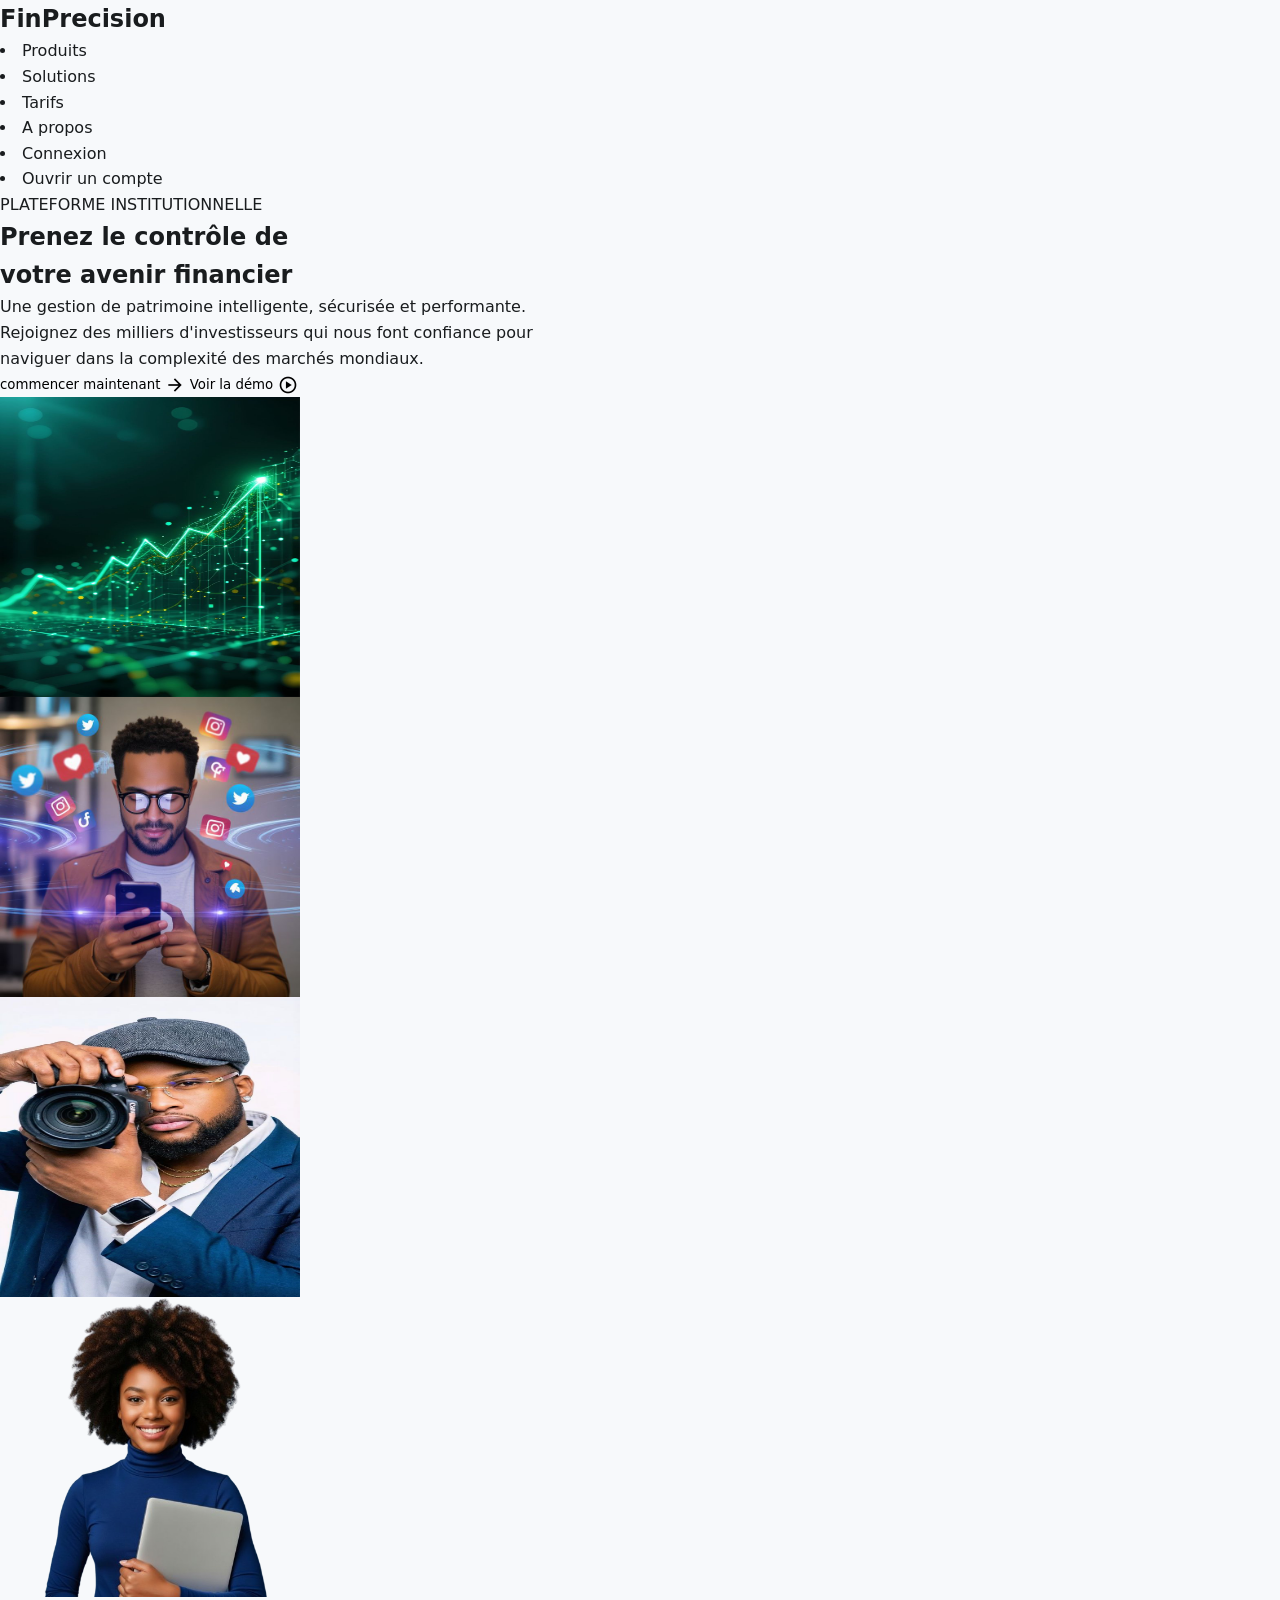
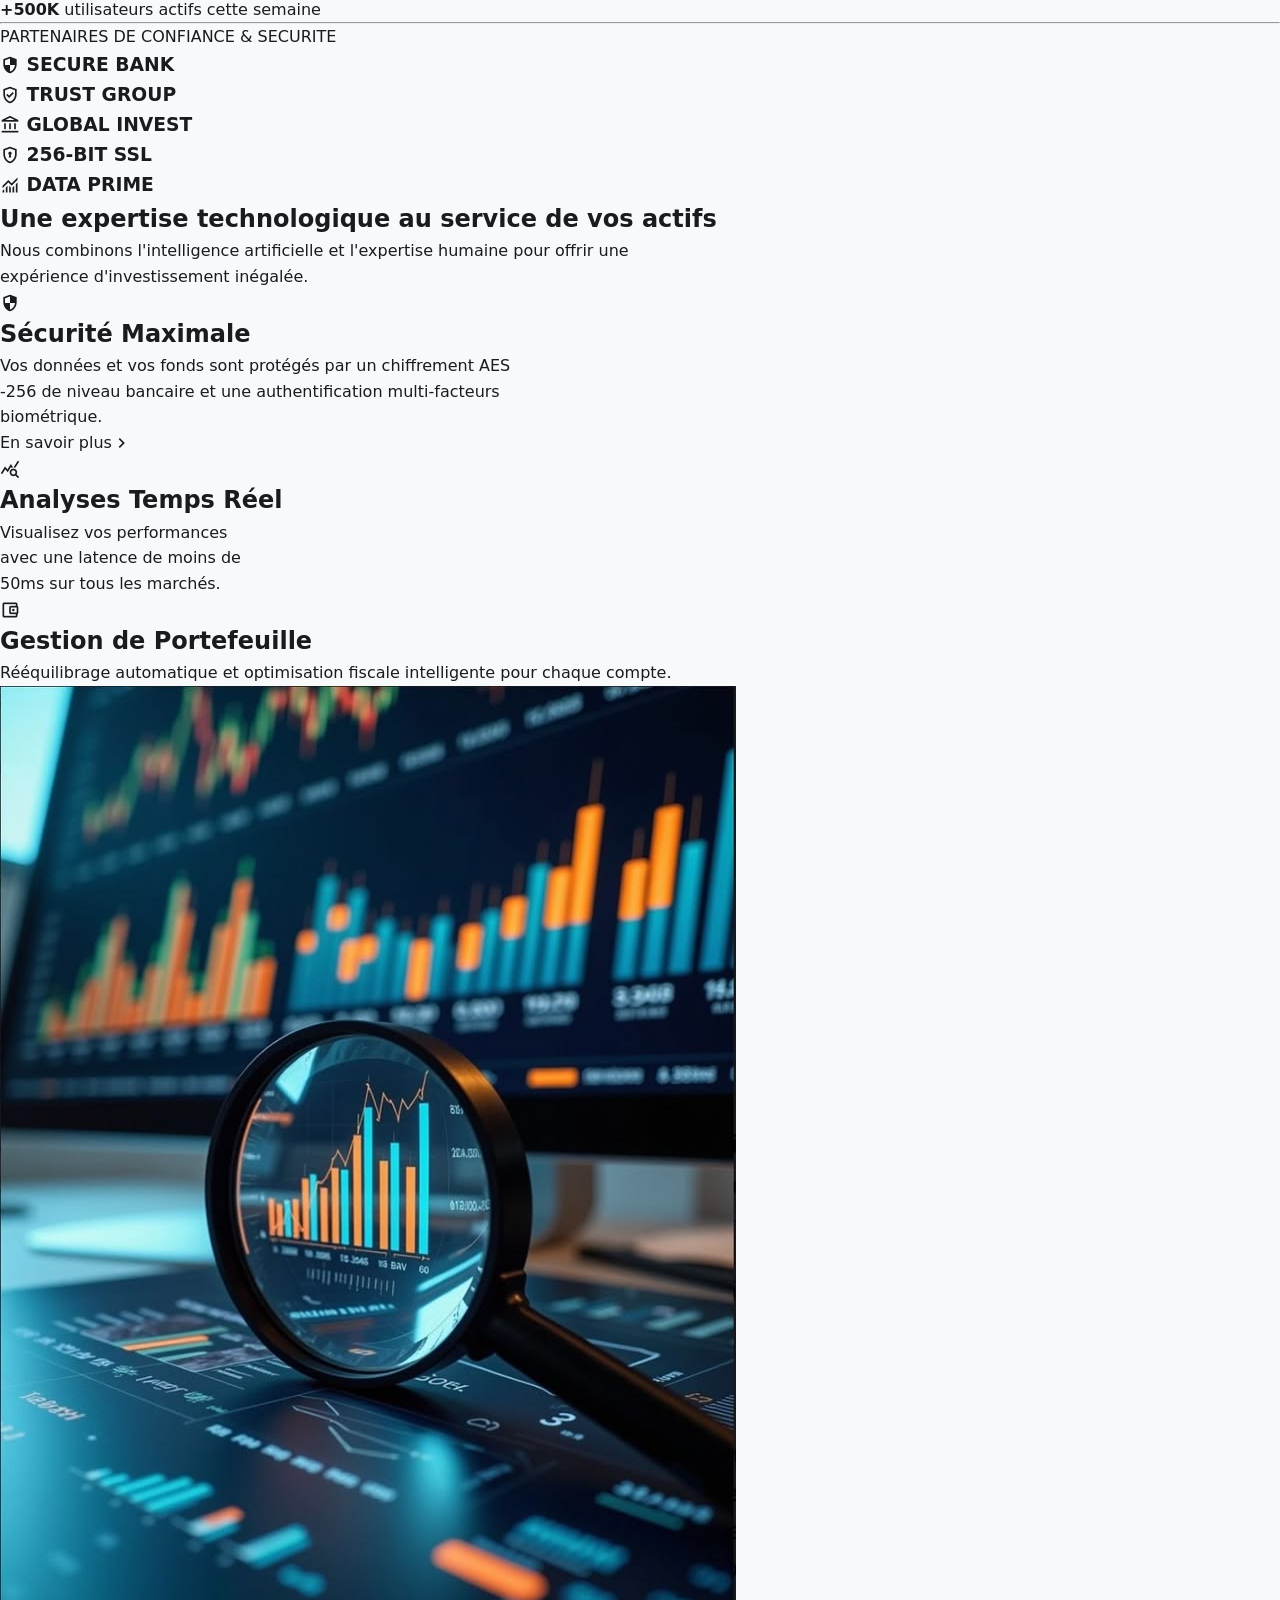
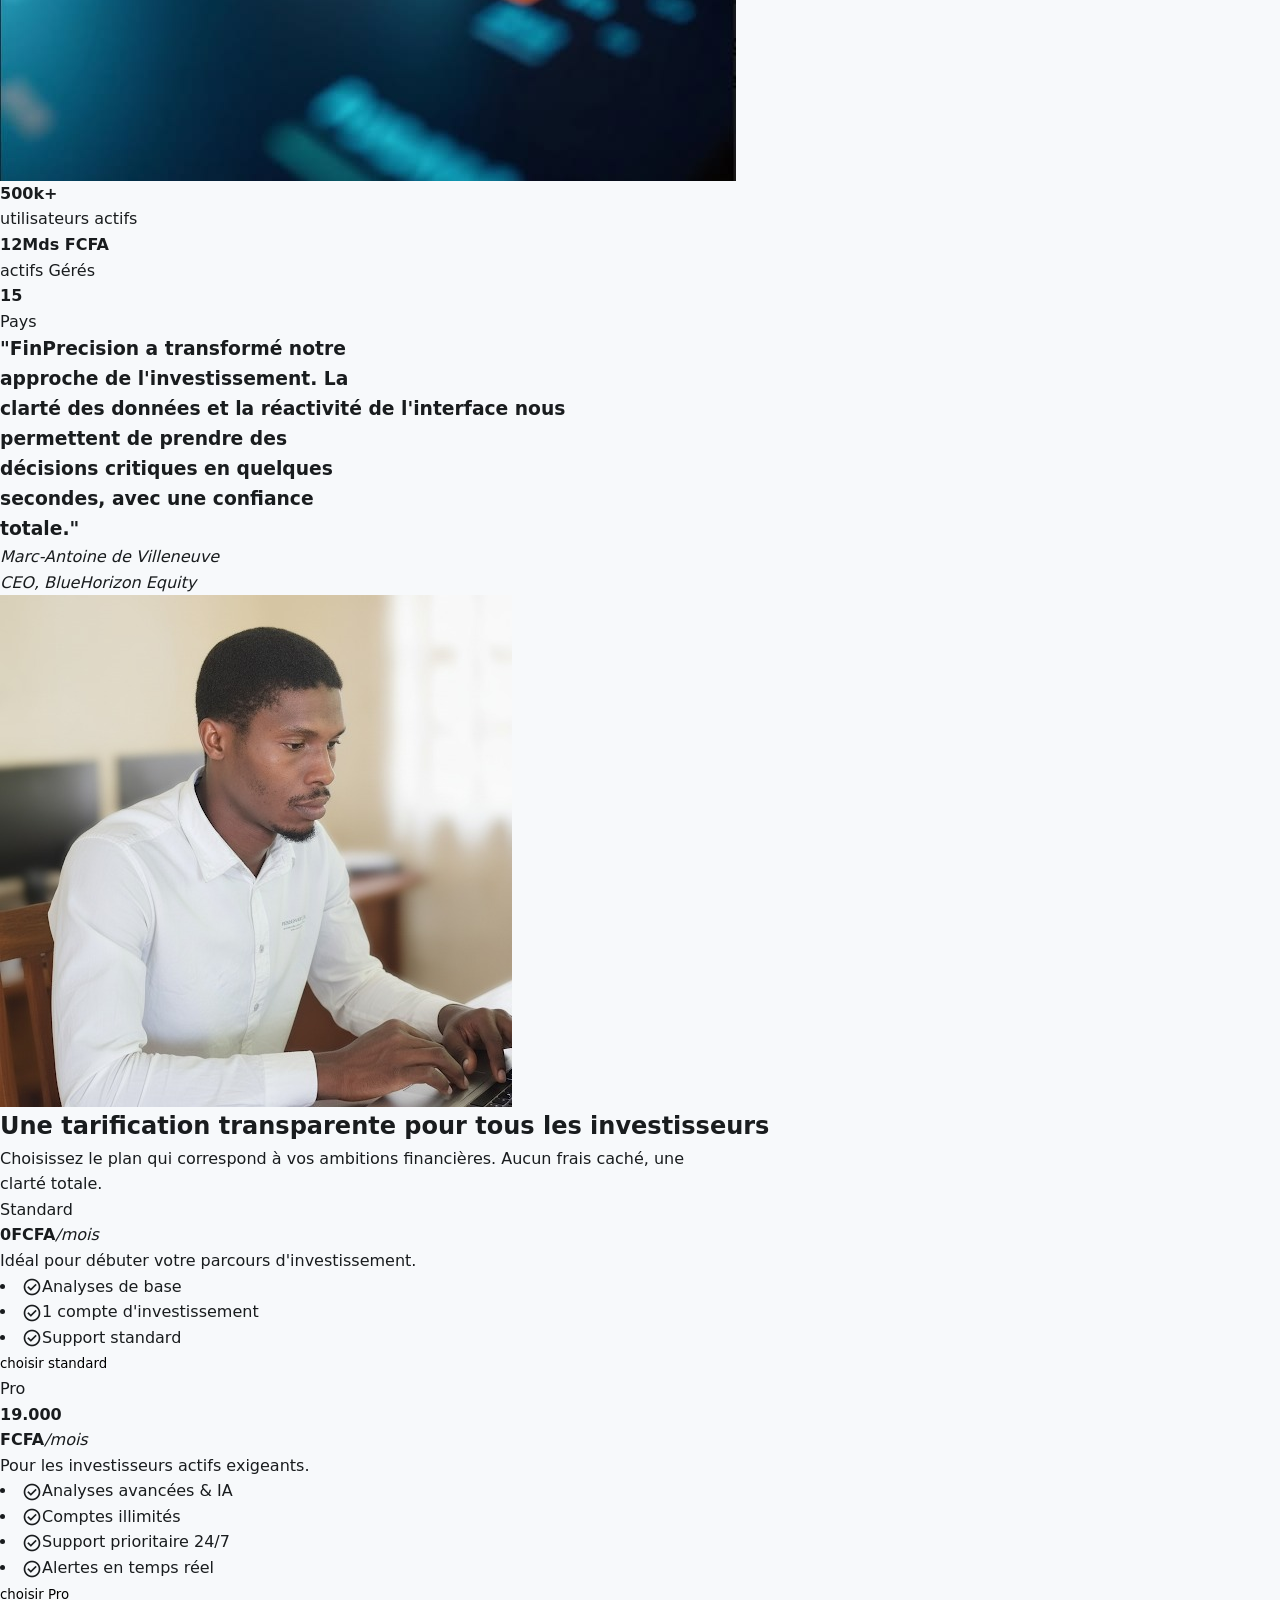
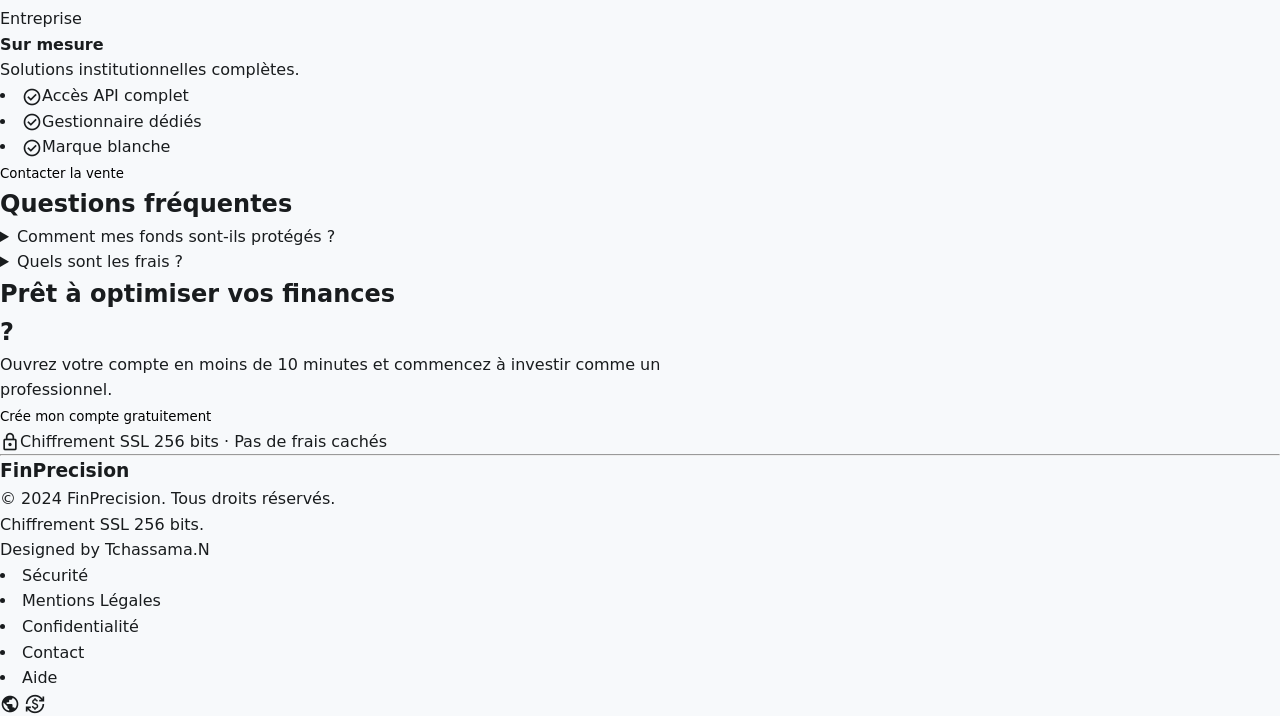
==== index.html @ 59a0fbd0 "mon commit" ====
<!DOCTYPE html>
<html lang="en">
<head>
    <meta charset="UTF-8">
    <meta name="viewport" content="width=device-width, initial-scale=1.0">
    <title>FinPrecision</title>
       <link href="https://fonts.googleapis.com/css2?family=Material+Symbols+Outlined" rel="stylesheet" />
        <link rel="stylesheet" href="style1.css">
</head>
<body>
    <header>
        <nav>
            <h1>FinPrecision</h1>
            <li><a href="#">Produits</a></li>
            <li><a href="#">Solutions</a></li>
            <li><a href="#">Tarifs</a></li>
            <li><a href="#">A propos</a></li>
            <li><a href="#">Connexion</a></li>
            <li><a href="#">Ouvrir un compte</a></li>
        </nav>
  
    </header>
    <main>
        <section class="">
            <div class="control">
                <p>PLATEFORME INSTITUTIONNELLE</p>
                <h1>Prenez le contrôle de <br>votre avenir financier</h1>
                <p>Une gestion de patrimoine intelligente, sécurisée et performante.<br>Rejoignez des milliers d'investisseurs qui nous font confiance pour <br> naviguer dans la complexité des marchés mondiaux.</p>

            </div>
            <div class="cto">
                <button>
                    <a href="#">
                        commencer maintenant <span class="material-symbols-outlined">arrow_forward</span>
                    </a>
                </button>
                   <button>
                    <a href="#">
                       Voir la démo <span class="material-symbols-outlined">play_circle</span>

                    </a>
                </button>
            </div>
            <div>
                <img src="télécharger (3).jfif" alt="photo de courbe" width="300" height="300">
            </div>
              <div class="user">
                <img class="user" src="réseaux.jfif" alt="Fonctionnaire du réseaux" width="300" height="300">
                <img class="user" src="Photographer.jfif" alt="artisans" width="300" height="300">
                <img class="user" src="woman.png" alt="Fonctionnaires" width="300" height="300">
                <p><strong>+500K</strong> utilisateurs actifs cette semaine</p>
            </div>
            <hr>
        </section>

        <section class="partenaire">
            <div class="">
                <p>PARTENAIRES DE CONFIANCE & SECURITE</p>
            </div>
            <div class="">
                <h3><span class="material-symbols-outlined text-secondary">security</span> SECURE BANK</h3>
                <h3><span class="material-symbols-outlined text-secondary">verified_user</span> TRUST GROUP</h3>
                <h3><span class="material-symbols-outlined text-secondary">account_balance</span> GLOBAL INVEST</h3>
                <h3><span class="material-symbols-outlined text-secondary">encrypted</span> 256-BIT SSL</h3>
                <h3><span class="material-symbols-outlined text-secondary">monitoring</span> DATA PRIME</h3>
            </div>
            <div>

            </div>

            <div>
                <h2>Une expertise technologique au service de vos actifs</h2>
                <p>Nous combinons l'intelligence artificielle et l'expertise humaine pour offrir une <br> expérience d'investissement inégalée.</p>
            </div>
            <div>
                <div>
                    <span class="material-symbols-outlined text-secondary">security</span>
                    <h1>Sécurité Maximale</h1>
                    <p>Vos données et vos fonds sont protégés par un chiffrement AES <br> -256 de niveau bancaire et une authentification multi-facteurs <br> biométrique.</p>
                    <a href="#">En savoir plus<span class="material-symbols-outlined">chevron_right</span></a>
                <div>
                    <span class="material-symbols-outlined">query_stats</span>
                    <h1>Analyses Temps Réel</h1>
                    <p>Visualisez vos performances <br> avec une latence de moins de <br> 50ms sur tous les marchés.</p>

                    </div>
                    <div>
                        <span class="material-symbols-outlined">account_balance_wallet</span>
                        <h1>Gestion de Portefeuille</h1>
                        <p>Rééquilibrage automatique et optimisation fiscale intelligente pour chaque compte.</p>
                    </div>
                </div>
            </div>
            <div>
                <img src="télécharger (6).jfif" alt="photo statique">
            </div>
            <div>
                <strong>500k+</strong><p>utilisateurs actifs</p>
            </div>
              <div>
                <strong>12Mds FCFA</strong><p>actifs Gérés</p>
            </div>
             </div>
              <div>
                <strong>15</strong><p>Pays</p>
            </div>
            <div>
            <div><h3>"FinPrecision a transformé notre <br> approche de l'investissement. La <br>clarté des données et la réactivité de l'interface nous <br> permettent de prendre des <br> décisions critiques en quelques <br> secondes, avec une confiance <br> totale."</h3></div>
            <cite>Marc-Antoine de Villeneuve <br>CEO, BlueHorizon Equity</cite>
            </div>
            <div>
                <img src="inggbaa.jpeg" alt="inggbaa">
            </div>
             <div>
                <h2>Une tarification transparente pour tous les investisseurs</h2>
                <p>Choisissez le plan qui correspond à vos ambitions financières. Aucun frais caché, une <br>clarté totale.</p>
            </div>
            <div>
                <p>Standard</p>
                <p><strong>0FCFA</strong><em>/mois</em></p>
                <p>Idéal pour débuter votre parcours d'investissement.</p>
                <li><span class="material-symbols-outlined">check_circle</span>Analyses de base</li>
                <li><span class="material-symbols-outlined">check_circle</span>1 compte d'investissement</li>
                <li><span class="material-symbols-outlined">check_circle</span>Support standard</li>
                <button><a href="#">choisir standard</a></button>
            </div>
               <div>
                <p>Pro</p>
                <p><strong>19.000<br>FCFA</strong><em>/mois</em></p>
                <p>Pour les investisseurs actifs exigeants.</p>
                <li><span class="material-symbols-outlined">check_circle</span>Analyses avancées & IA</li>
                <li><span class="material-symbols-outlined">check_circle</span>Comptes illimités</li>
                <li><span class="material-symbols-outlined">check_circle</span>Support prioritaire 24/7</li>
                <li><span class="material-symbols-outlined">check_circle</span>Alertes en temps réel</li>
                <button><a href="#">choisir Pro</a></button>
            </div>
              </div>
               <div>
                <p>Entreprise</p>
                <p><strong>Sur mesure</strong></p>
                <p>Solutions institutionnelles complètes.</p>
                <li><span class="material-symbols-outlined">check_circle</span>Accès API complet</li>
                <li><span class="material-symbols-outlined">check_circle</span>Gestionnaire dédiés</li>
                <li><span class="material-symbols-outlined">check_circle</span>Marque blanche</li>
                <button><a href="#">Contacter la vente</a></button>
            </div>
            <h2>Questions fréquentes</h2>
            <div>
                <details>
                    <summary>Comment mes fonds sont-ils protégés ?</summary>
                    <p>Vos fonds sont détenus sur des comptes ségrégués auprès de banques partenaires de <br> rang 1. Ils sont protégés par le mécanisme de garantie des dépôts jusqu'à 100 000 € par <br>client, conformément à la réglementation européenne.</p>
                </details>
            </div>

                <div>
                <details>
                    <summary>Quels sont les frais ?</summary>
                    <p>Notre structure tarifaire est transparente : pas de frais d'ouverture, pas de frais de tenue <br> de compte. Nous prélevons une commission de gestion annuelle de 0,5% sur les actifs <br> sous gestion pour les comptes standards, et dégressive pour les portefeuilles plus <br> importants.</p>
                </details>
            </div>
            <div>
                <h1>Prêt à optimiser vos finances <br>?</h1>
                <p>Ouvrez votre compte en moins de 10 minutes et commencez à investir comme un <br> professionnel.</p>
            </div>
            <div>
                <button>Crée mon compte gratuitement</button>
            </div>
            <div>
                <p><span class="material-symbols-outlined">lock</span>Chiffrement SSL 256 bits · Pas de frais cachés</p>
            </div>
        </section>
        <hr>
        <div>
            <h3><strong>FinPrecision</strong></h3>
            <p>© 2024 FinPrecision. Tous droits réservés. <br> Chiffrement SSL 256 bits.</p>
            <p>Designed by Tchassama.N</p>
        </div>
        <div>
            <li>Sécurité</li>
            <li>Mentions Légales</li>
            <li>Confidentialité</li>
            <li>Contact</li>
            <li>Aide</li>
        </div>
        <div>
            <span class="material-symbols-outlined">public</span>
            <span class="material-symbols-outlined">currency_exchange</span>
        </div>

</body>
</html>
---- style1.css ----
/* ============================================
   FinPrecision — CSS complet (sans Tailwind)
   Fonctionne dans VS Code + Live Server
   ============================================ */

*, *::before, *::after {
  box-sizing: border-box;
  margin: 0;
  padding: 0;
}

:root {
  --bg: #f7f9fb;
  --white: #ffffff;
  --black: #000000;
  --text: #191c1e;
  --text-muted: #45464d;
  --green: #10b981;
  --green-dark: #059669;
  --green-brand: #006c49;
  --green-light: #6cf8bb;
  --green-bg: rgba(16, 185, 129, 0.1);
  --border: #e0e3e5;
  --surface: #f2f4f6;
  --surface-card: #eceef0;
  --container: 1280px;
  --header-h: 72px;
  --radius: 8px;
  --radius-lg: 16px;
  --radius-xl: 32px;
  --shadow: 0 20px 50px rgba(0, 0, 0, 0.08);
  --font: "Inter", system-ui, sans-serif;
}

html {
  scroll-behavior: smooth;
}

body {
  font-family: var(--font);
  background: var(--bg);
  color: var(--text);
  line-height: 1.6;
  -webkit-font-smoothing: antialiased;
}

img {
  display: block;
  max-width: 100%;
}

a {
  color: inherit;
  text-decoration: none;
}

button {
  font-family: inherit;
  cursor: pointer;
  border: none;
  background: none;
}

.container {
  width: min(100% - 48px, var(--container));
  margin-inline: auto;
}

.material-symbols-outlined {
  font-variation-settings: "FILL" 0, "wght" 400, "GRAD" 0, "opsz" 24;
  vertical-align: middle;
  font-size: 20px;
}

.icon-fill {
  font-variation-settings: "FILL" 1, "wght" 400, "GRAD" 0, "opsz" 24;
}

::selection {
  background: var(--green-light);
}

/* ========== HEADER ========== */
.header {
  position: fixed;
  top: 0;
  left: 0;
  right: 0;
  z-index: 100;
  height: var(--header-h);
  background: var(--white);
  border-bottom: 1px solid var(--border);
}

.header__inner {
  display: flex;
  align-items: center;
  justify-content: space-between;
  height: 100%;
  gap: 24px;
}

.logo {
  font-size: 24px;
  font-weight: 800;
  color: var(--black);
  flex-shrink: 0;
}

.nav {
  display: flex;
  gap: 24px;
}

.nav__link {
  font-size: 16px;
  color: var(--text-muted);
  transition: color 0.2s;
}

.nav__link:hover,
.nav__link--active {
  color: var(--green-brand);
}

.nav__link--active {
  border-bottom: 2px solid var(--green-brand);
  padding-bottom: 2px;
}

.header__actions {
  display: flex;
  align-items: center;
  gap: 16px;
}

.btn-text {
  font-size: 16px;
  color: var(--text-muted);
  padding: 8px;
}

.btn-text:hover {
  color: var(--black);
}

.menu-btn {
  display: none;
  color: var(--text);
  padding: 4px;
}

/* ========== BUTTONS ========== */
.btn {
  display: inline-flex;
  align-items: center;
  justify-content: center;
  gap: 8px;
  padding: 10px 24px;
  border-radius: var(--radius);
  font-size: 16px;
  font-weight: 600;
  transition: all 0.2s;
  white-space: nowrap;
}

.btn--green {
  background: var(--green);
  color: var(--white);
  box-shadow: 0 8px 24px rgba(16, 185, 129, 0.25);
}

.btn--green:hover {
  background: var(--green-dark);
}

.btn--outline {
  border: 2px solid var(--black);
  color: var(--black);
  background: transparent;
}

.btn--outline:hover {
  background: var(--surface);
}

.btn--dark {
  background: var(--black);
  color: var(--white);
}

.btn--dark:hover {
  opacity: 0.9;
}

.btn--lg {
  padding: 14px 28px;
  font-size: 18px;
}

.btn--block {
  width: 100%;
}

/* ========== HERO ========== */
.hero {
  padding: calc(var(--header-h) + 64px) 0 40px;
}

.hero__grid {
  display: grid;
  grid-template-columns: 1fr 1fr;
  gap: 64px;
  align-items: center;
}

.badge {
  display: inline-block;
  padding: 6px 14px;
  background: var(--green-light);
  color: #002113;
  border-radius: 999px;
  font-size: 12px;
  font-weight: 600;
  letter-spacing: 0.05em;
  text-transform: uppercase;
  margin-bottom: 16px;
}

.hero h1 {
  font-size: clamp(32px, 5vw, 48px);
  font-weight: 700;
  line-height: 1.15;
  letter-spacing: -0.02em;
  margin-bottom: 24px;
}

.hero__text {
  font-size: 16px;
  color: var(--text-muted);
  max-width: 520px;
  margin-bottom: 32px;
}

.hero__buttons {
  display: flex;
  flex-wrap: wrap;
  gap: 16px;
  margin-bottom: 40px;
}

.hero__proof {
  display: flex;
  align-items: center;
  gap: 12px;
  font-size: 14px;
  color: var(--text-muted);
}

.avatars {
  display: flex;
}

.avatars img {
  width: 32px;
  height: 32px;
  border-radius: 50%;
  border: 2px solid var(--white);
  margin-left: -8px;
  object-fit: cover;
}

.avatars img:first-child {
  margin-left: 0;
}

.hero__visual {
  position: relative;
  min-height: 480px;
  display: flex;
  align-items: center;
  justify-content: center;
}

.hero__visual-bg {
  position: absolute;
  inset: 10%;
  background: rgba(0, 108, 73, 0.05);
  border-radius: 40px;
  transform: rotate(3deg);
}

.portfolio-card {
  position: relative;
  z-index: 1;
  width: 100%;
  max-width: 420px;
  background: var(--white);
  border: 1px solid var(--border);
  border-radius: var(--radius-lg);
  padding: 24px;
  box-shadow: var(--shadow);
}

.portfolio-card__head {
  display: flex;
  justify-content: space-between;
  align-items: center;
  margin-bottom: 16px;
}

.portfolio-card__head h3 {
  font-size: 20px;
  font-weight: 600;
}

.portfolio-card__badge {
  font-size: 14px;
  font-weight: 500;
  color: var(--green-brand);
  background: var(--green-bg);
  padding: 4px 10px;
  border-radius: 4px;
}

.portfolio-card__chart {
  position: relative;
  height: 180px;
  border-bottom: 1px solid var(--border);
  margin-bottom: 16px;
}

.portfolio-card__chart svg {
  width: 100%;
  height: 100%;
}

.graph-gradient {
  position: absolute;
  inset: 0;
  background: linear-gradient(180deg, rgba(16, 185, 129, 0.12) 0%, transparent 100%);
}

.portfolio-card__stats {
  display: grid;
  grid-template-columns: 1fr 1fr;
  gap: 16px;
}

.portfolio-card__stats .label {
  display: block;
  font-size: 12px;
  font-weight: 600;
  letter-spacing: 0.05em;
  text-transform: uppercase;
  color: var(--text-muted);
  margin-bottom: 4px;
}

.portfolio-card__stats strong {
  font-size: 18px;
  font-weight: 600;
}

/* ========== PARTNERS ========== */
.partners {
  padding: 40px 0;
  background: var(--white);
  border-block: 1px solid var(--border);
}

.partners__title {
  text-align: center;
  font-size: 12px;
  font-weight: 600;
  letter-spacing: 0.08em;
  text-transform: uppercase;
  color: var(--text-muted);
  margin-bottom: 24px;
}

.partners__list {
  display: flex;
  flex-wrap: wrap;
  justify-content: center;
  gap: 32px 48px;
}

.partners__list div {
  display: flex;
  align-items: center;
  gap: 8px;
  font-size: 16px;
  font-weight: 700;
  color: var(--text-muted);
  opacity: 0.7;
  transition: opacity 0.3s;
}

.partners__list:hover div {
  opacity: 1;
}

.partners__list .material-symbols-outlined {
  color: var(--green-brand);
}

/* ========== SECTION HEAD ========== */
.section-head {
  text-align: center;
  max-width: 640px;
  margin: 0 auto 64px;
}

.section-head h2 {
  font-size: clamp(24px, 4vw, 32px);
  font-weight: 600;
  letter-spacing: -0.01em;
  margin-bottom: 12px;
}

.section-head p {
  font-size: 16px;
  color: var(--text-muted);
}

/* ========== FEATURES BENTO ========== */
.features {
  padding: 64px 0;
}

.bento-grid {
  display: grid;
  grid-template-columns: repeat(4, 1fr);
  gap: 24px;
}

.feature-card {
  background: var(--white);
  border: 1px solid var(--border);
  border-radius: var(--radius-lg);
  padding: 32px;
  transition: box-shadow 0.3s;
}

.feature-card:hover {
  box-shadow: var(--shadow);
}

.feature-card--wide {
  grid-column: span 2;
}

.feature-card__icon {
  width: 48px;
  height: 48px;
  display: grid;
  place-items: center;
  background: var(--green-bg);
  color: var(--green-brand);
  border-radius: var(--radius);
  margin-bottom: 16px;
}

.feature-card__icon--light {
  background: rgba(255, 255, 255, 0.2);
  color: var(--green-light);
}

.feature-card h3 {
  font-size: 20px;
  font-weight: 600;
  margin-bottom: 8px;
}

.feature-card p {
  font-size: 14px;
  color: var(--text-muted);
  line-height: 1.6;
}

.feature-card__link {
  display: inline-flex;
  align-items: center;
  gap: 4px;
  margin-top: 16px;
  font-weight: 700;
  color: var(--green-brand);
  font-size: 14px;
}

.feature-card--dark {
  background: var(--black);
  color: var(--white);
  position: relative;
  overflow: hidden;
}

.feature-card--dark p {
  color: rgba(255, 255, 255, 0.8);
}

.feature-card__deco {
  position: absolute;
  right: -40px;
  bottom: -40px;
  font-size: 200px !important;
  opacity: 0.15;
  transform: rotate(12deg);
  pointer-events: none;
}

.feature-card--image {
  padding: 0;
  overflow: hidden;
  min-height: 256px;
}

.feature-card--image img {
  width: 100%;
  height: 100%;
  object-fit: cover;
}

/* ========== STATS BAR ========== */
.stats-bar {
  background: var(--black);
  color: var(--white);
  padding: 64px 0;
}

.stats-bar__grid {
  display: grid;
  grid-template-columns: repeat(3, 1fr);
  text-align: center;
  gap: 24px;
}

.stats-bar__num {
  display: block;
  font-size: clamp(32px, 5vw, 48px);
  font-weight: 700;
  color: var(--green-light);
  margin-bottom: 8px;
}

.stats-bar__label {
  font-size: 16px;
  opacity: 0.7;
}

.stats-bar__grid > div:nth-child(2) {
  border-inline: 1px solid rgba(255, 255, 255, 0.1);
}

/* ========== TESTIMONIAL ========== */
.testimonial {
  padding: 64px 0;
}

.testimonial__box {
  position: relative;
  background: var(--white);
  border: 1px solid var(--border);
  border-radius: var(--radius-xl);
  padding: 64px;
  overflow: hidden;
}

.testimonial__quote {
  position: absolute;
  top: 16px;
  right: 32px;
  font-size: 120px !important;
  color: var(--green-brand);
  opacity: 0.08;
}

.testimonial__grid {
  display: grid;
  grid-template-columns: 1fr 1fr;
  gap: 64px;
  align-items: center;
}

.testimonial__text blockquote {
  font-size: 24px;
  font-weight: 600;
  font-style: italic;
  line-height: 1.5;
  margin-bottom: 24px;
}

.testimonial__author {
  font-size: 20px;
  font-weight: 600;
}

.testimonial__role {
  font-size: 14px;
  color: var(--text-muted);
}

.testimonial__photo {
  position: relative;
  display: flex;
  justify-content: center;
}

.testimonial__frame {
  position: absolute;
  inset: -16px;
  border: 2px solid var(--green-brand);
  border-radius: var(--radius-lg);
  transform: rotate(6deg);
}

.testimonial__photo img {
  position: relative;
  z-index: 1;
  width: 288px;
  height: 384px;
  object-fit: cover;
  border-radius: var(--radius-lg);
  box-shadow: var(--shadow);
}

/* ========== PRICING ========== */
.pricing {
  padding: 64px 0;
}

.pricing__grid {
  display: grid;
  grid-template-columns: repeat(3, 1fr);
  gap: 24px;
  align-items: start;
}

.price-card {
  position: relative;
  background: var(--surface);
  border: 1px solid var(--border);
  border-radius: var(--radius-lg);
  padding: 32px;
  display: flex;
  flex-direction: column;
}

.price-card--featured {
  border: 2px solid var(--green-brand);
  box-shadow: var(--shadow);
}

.price-card__tag {
  position: absolute;
  top: -14px;
  left: 50%;
  transform: translateX(-50%);
  background: var(--green-brand);
  color: var(--white);
  padding: 4px 16px;
  border-radius: 999px;
  font-size: 12px;
  font-weight: 600;
  letter-spacing: 0.05em;
  text-transform: uppercase;
  white-space: nowrap;
}

.price-card h3 {
  font-size: 20px;
  font-weight: 600;
  margin-bottom: 8px;
}

.price-card__price {
  font-size: 36px;
  font-weight: 700;
  margin-bottom: 8px;
}

.price-card__price small {
  font-size: 16px;
  font-weight: 400;
  color: var(--text-muted);
}

.price-card__desc {
  font-size: 14px;
  color: var(--text-muted);
  margin-bottom: 24px;
}

.price-card ul {
  list-style: none;
  flex: 1;
  margin-bottom: 32px;
}

.price-card li {
  display: flex;
  align-items: center;
  gap: 8px;
  font-size: 14px;
  margin-bottom: 12px;
}

.price-card li .material-symbols-outlined {
  color: var(--green-brand);
  font-size: 18px;
}

/* ========== FAQ ========== */
.faq {
  padding: 64px 0;
}

.faq__inner {
  max-width: 720px;
}

.faq h2 {
  font-size: 32px;
  font-weight: 600;
  text-align: center;
  margin-bottom: 40px;
}

.faq__list {
  display: flex;
  flex-direction: column;
  gap: 16px;
}

.faq__item {
  background: var(--white);
  border: 1px solid var(--border);
  border-radius: var(--radius-lg);
  overflow: hidden;
}

.faq__item summary {
  display: flex;
  justify-content: space-between;
  align-items: center;
  padding: 20px 24px;
  font-size: 18px;
  font-weight: 600;
  cursor: pointer;
  list-style: none;
}

.faq__item summary::-webkit-details-marker {
  display: none;
}

.faq__item[open] .faq__icon {
  transform: rotate(180deg);
}

.faq__icon {
  color: var(--green-brand);
  transition: transform 0.2s;
}

.faq__item p {
  padding: 0 24px 20px;
  font-size: 16px;
  color: var(--text-muted);
  line-height: 1.7;
  border-top: 1px solid rgba(224, 227, 229, 0.5);
  padding-top: 16px;
  margin: 0 24px 20px;
}

/* ========== CTA ========== */
.cta {
  padding: 64px 0;
}

.cta__box {
  position: relative;
  text-align: center;
  padding: 64px 32px;
  border-radius: 40px;
  background: linear-gradient(135deg, var(--black) 0%, #0d1c2f 100%);
  color: var(--white);
  overflow: hidden;
}

.cta__pattern {
  position: absolute;
  inset: 0;
  opacity: 0.15;
  background-image: radial-gradient(var(--green-light) 1px, transparent 1px);
  background-size: 40px 40px;
  pointer-events: none;
}

.cta__box h2 {
  position: relative;
  font-size: clamp(28px, 4vw, 48px);
  font-weight: 700;
  margin-bottom: 16px;
}

.cta__box > p {
  position: relative;
  font-size: 16px;
  opacity: 0.8;
  max-width: 520px;
  margin: 0 auto 32px;
}

.cta__box .btn {
  position: relative;
}

.cta__trust {
  position: relative;
  display: flex;
  align-items: center;
  justify-content: center;
  gap: 8px;
  margin-top: 20px;
  font-size: 14px;
  opacity: 0.6;
}

/* ========== FOOTER ========== */
.footer {
  padding: 64px 0;
  background: var(--white);
  border-top: 1px solid var(--border);
}

.footer__grid {
  display: grid;
  grid-template-columns: 1.5fr 1fr auto;
  gap: 32px;
  align-items: start;
}

.footer__logo {
  font-size: 20px;
  font-weight: 700;
  margin-bottom: 8px;
}

.footer__copy,
.footer__credit {
  font-size: 14px;
  color: var(--text-muted);
  line-height: 1.6;
}

.footer__links {
  display: flex;
  flex-direction: column;
  gap: 10px;
}

.footer__links a {
  font-size: 14px;
  color: var(--text-muted);
  transition: color 0.2s;
}

.footer__links a:hover {
  color: var(--green-brand);
}

.footer__social {
  display: flex;
  gap: 16px;
}

.footer__social .material-symbols-outlined {
  color: var(--text-muted);
  cursor: pointer;
  transition: color 0.2s;
}

.footer__social .material-symbols-outlined:hover {
  color: var(--green-brand);
}

/* ========== RESPONSIVE ========== */
@media (max-width: 1024px) {
  .bento-grid {
    grid-template-columns: repeat(2, 1fr);
  }

  .feature-card--wide {
    grid-column: span 2;
  }
}

@media (max-width: 900px) {
  .nav {
    position: fixed;
    top: var(--header-h);
    left: 0;
    right: 0;
    flex-direction: column;
    background: var(--white);
    padding: 24px;
    border-bottom: 1px solid var(--border);
    transform: translateY(-120%);
    opacity: 0;
    pointer-events: none;
    transition: transform 0.3s, opacity 0.3s;
  }

  .nav--open {
    transform: translateY(0);
    opacity: 1;
    pointer-events: auto;
  }

  .header__actions {
    display: none;
  }

  .menu-btn {
    display: block;
  }

  .hero__grid {
    grid-template-columns: 1fr;
    gap: 40px;
  }

  .hero__visual {
    min-height: auto;
  }

  .testimonial__grid {
    grid-template-columns: 1fr;
  }

  .testimonial__photo {
    order: -1;
  }

  .pricing__grid {
    grid-template-columns: 1fr;
    max-width: 420px;
    margin-inline: auto;
  }

  .stats-bar__grid > div:nth-child(2) {
    border-inline: none;
    border-block: 1px solid rgba(255, 255, 255, 0.1);
    padding-block: 24px;
  }

  .footer__grid {
    grid-template-columns: 1fr;
    text-align: center;
  }

  .footer__links {
    align-items: center;
  }

  .footer__social {
    justify-content: center;
  }
}

@media (max-width: 640px) {
  .container {
    width: min(100% - 32px, var(--container));
  }

  .bento-grid {
    grid-template-columns: 1fr;
  }

  .feature-card--wide {
    grid-column: span 1;
  }

  .hero__buttons {
    flex-direction: column;
  }

  .hero__buttons .btn {
    width: 100%;
  }

  .testimonial__box {
    padding: 32px 24px;
  }

  .testimonial__text blockquote {
    font-size: 18px;
  }

  .testimonial__photo img {
    width: 100%;
    max-width: 280px;
    height: 320px;
  }

  .stats-bar__grid {
    grid-template-columns: 1fr;
  }
}
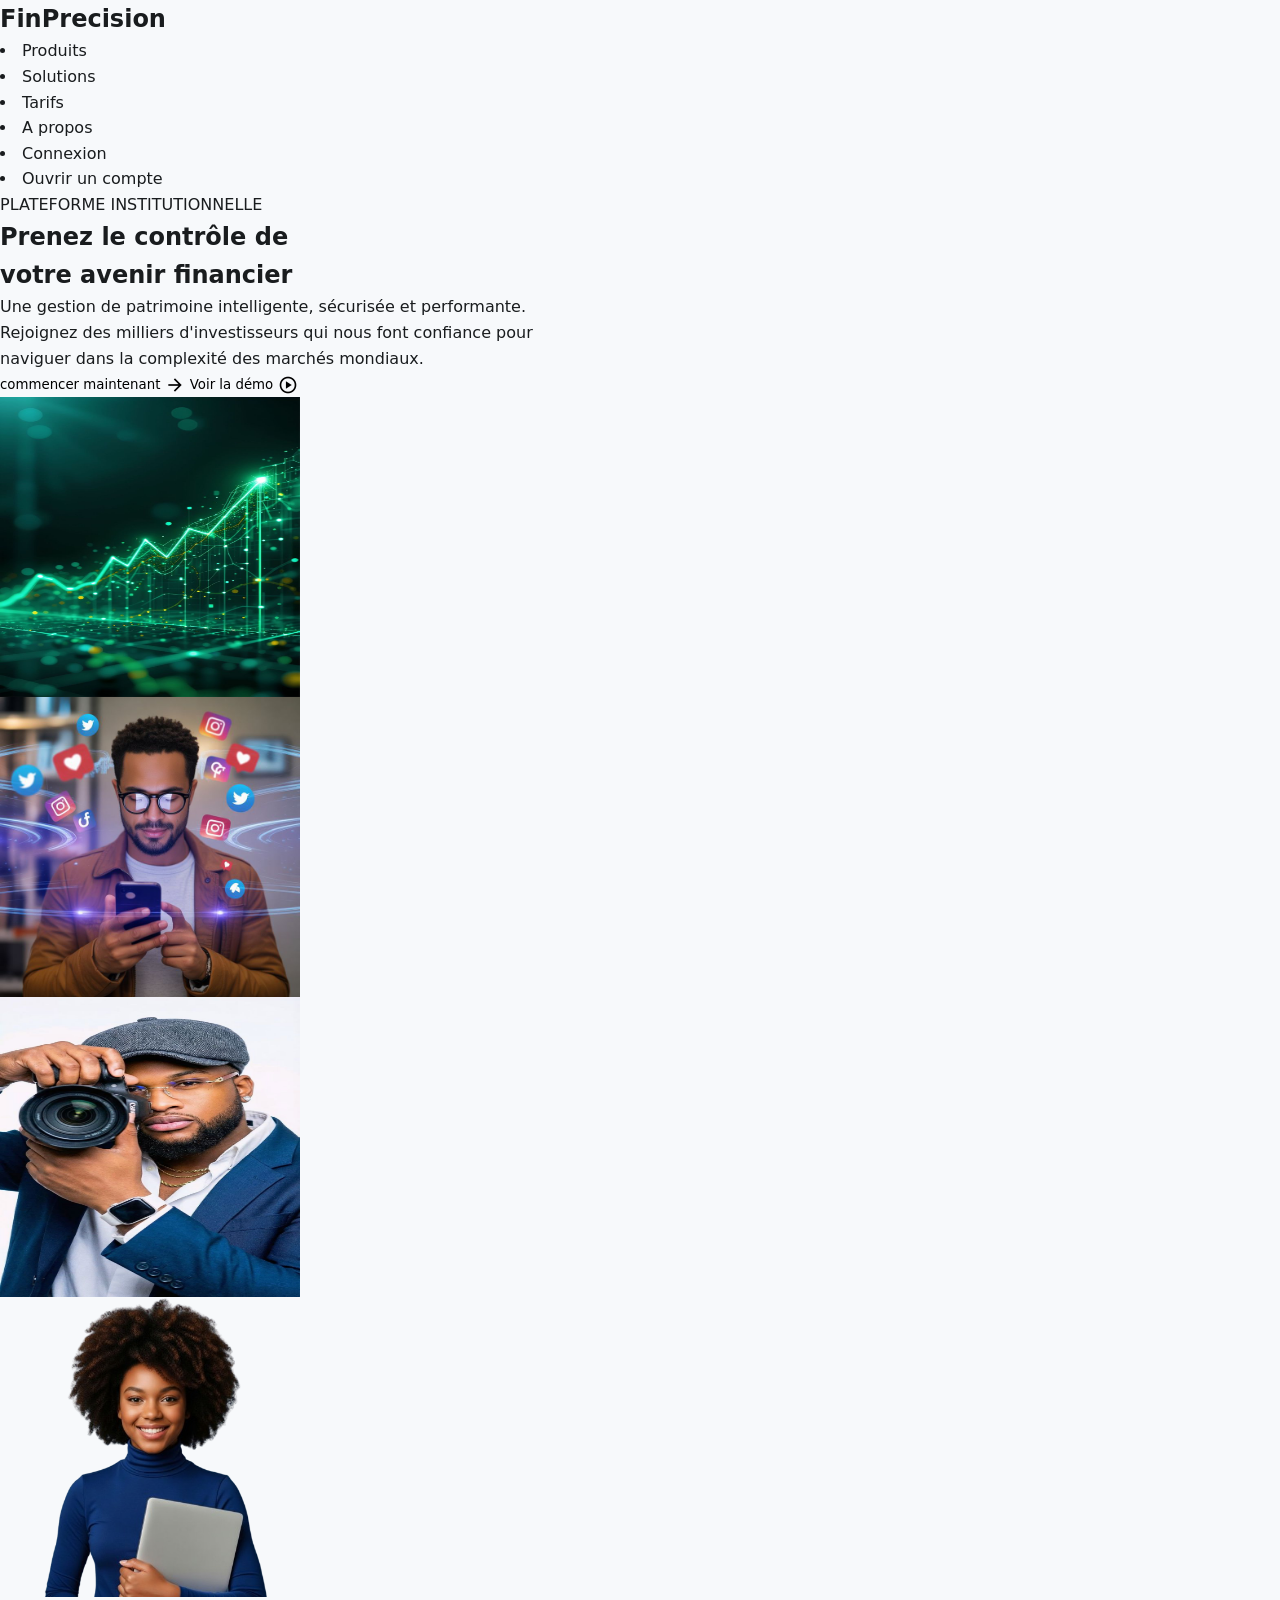
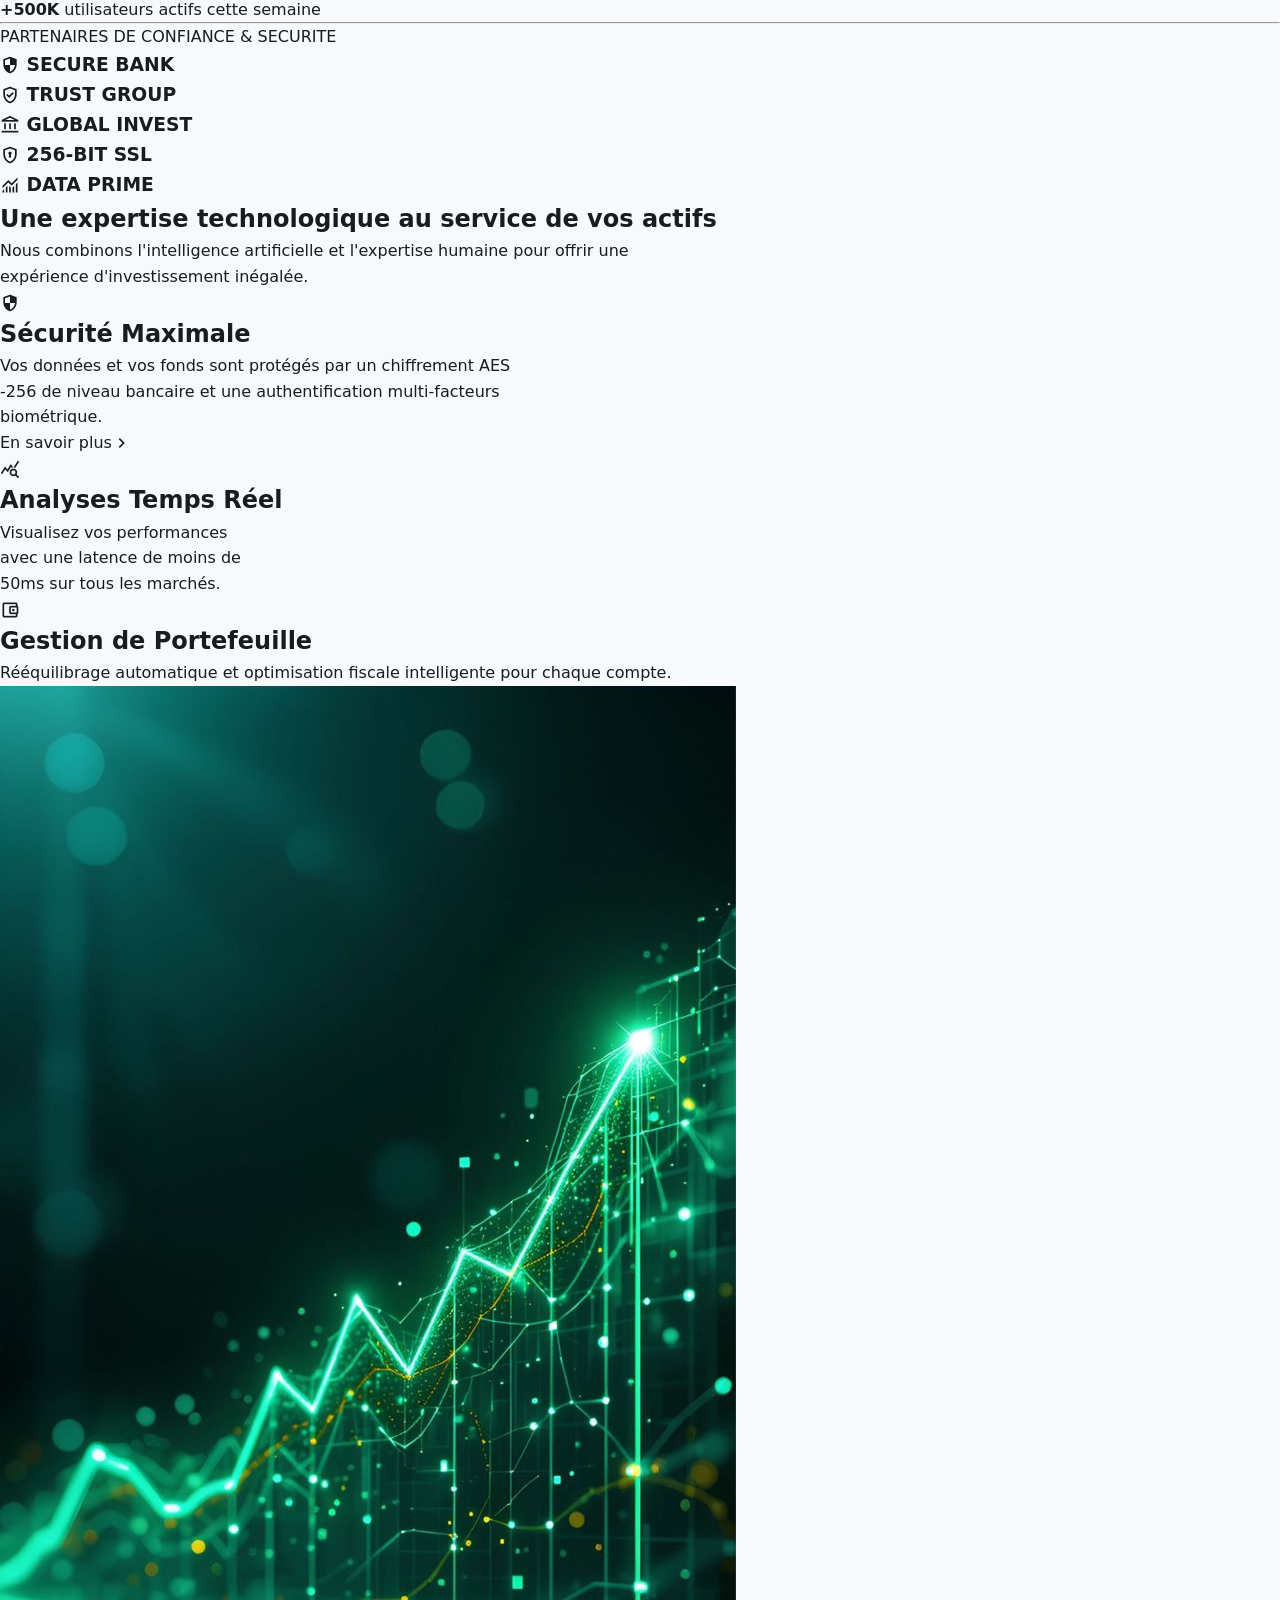
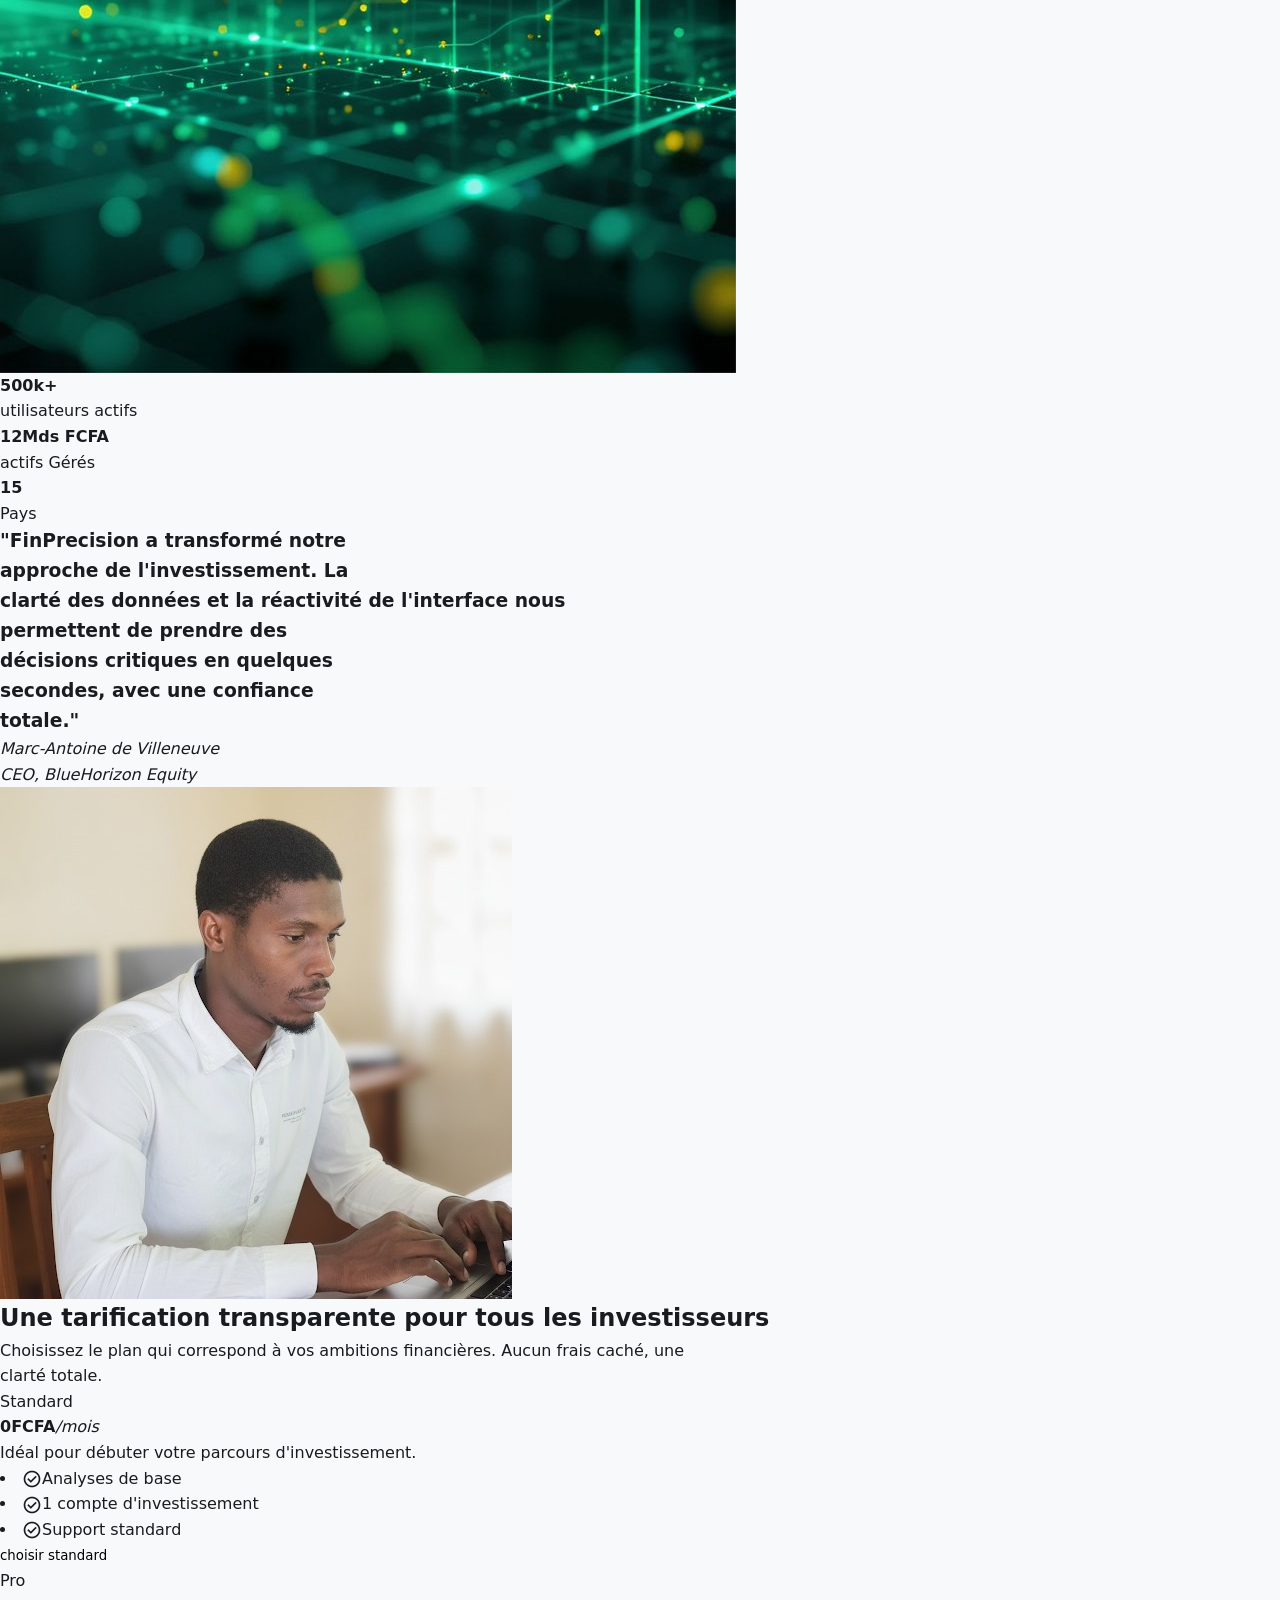
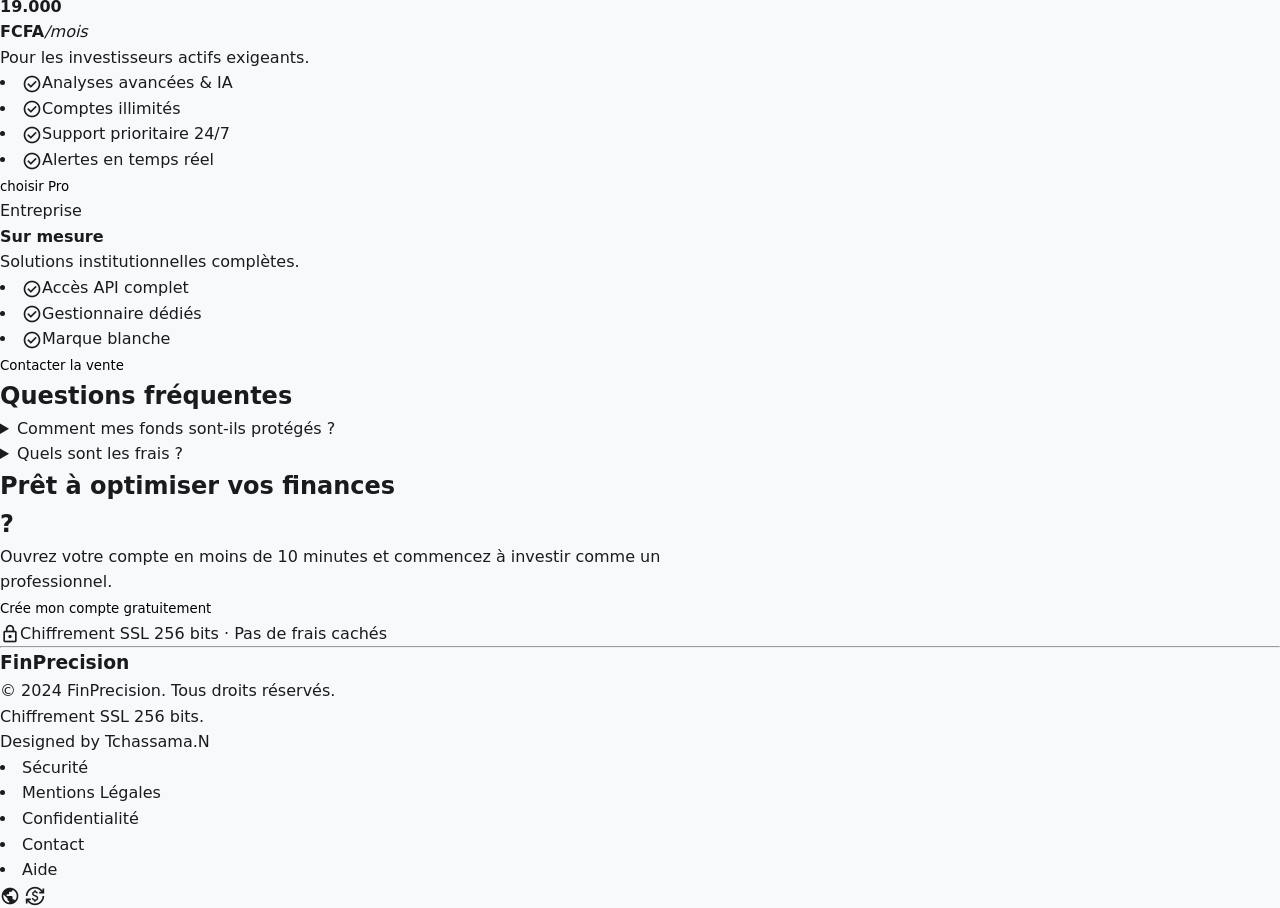
==== commit aef6ae41: "commit 1" ====
--- a/index.html
+++ b/index.html
@@ -45,9 +45,9 @@
                 <img src="télécharger (3).jfif" alt="photo de courbe" width="300" height="300">
             </div>
               <div class="user">
-                <img class="user" src="réseaux.jfif" alt="Fonctionnaire du réseaux" width="300" height="300">
-                <img class="user" src="Photographer.jfif" alt="artisans" width="300" height="300">
-                <img class="user" src="woman.png" alt="Fonctionnaires" width="300" height="300">
+                <img class="user" src="images/réseaux.jfif" alt="Fonctionnaire du réseaux" width="300" height="300">
+                <img class="user" src="images/Photographer.jfif" alt="artisans" width="300" height="300">
+                <img class="user" src="images/woman.png" alt="Fonctionnaires" width="300" height="300">
                 <p><strong>+500K</strong> utilisateurs actifs cette semaine</p>
             </div>
             <hr>
@@ -92,7 +92,7 @@
                 </div>
             </div>
             <div>
-                <img src="télécharger (6).jfif" alt="photo statique">
+                <img src="images/télécharger (3).jfif" alt="photo statique">
             </div>
             <div>
                 <strong>500k+</strong><p>utilisateurs actifs</p>
@@ -109,7 +109,7 @@
             <cite>Marc-Antoine de Villeneuve <br>CEO, BlueHorizon Equity</cite>
             </div>
             <div>
-                <img src="inggbaa.jpeg" alt="inggbaa">
+                <img src="images/inggbaa.jpeg" alt="inggbaa">
             </div>
              <div>
                 <h2>Une tarification transparente pour tous les investisseurs</h2>
